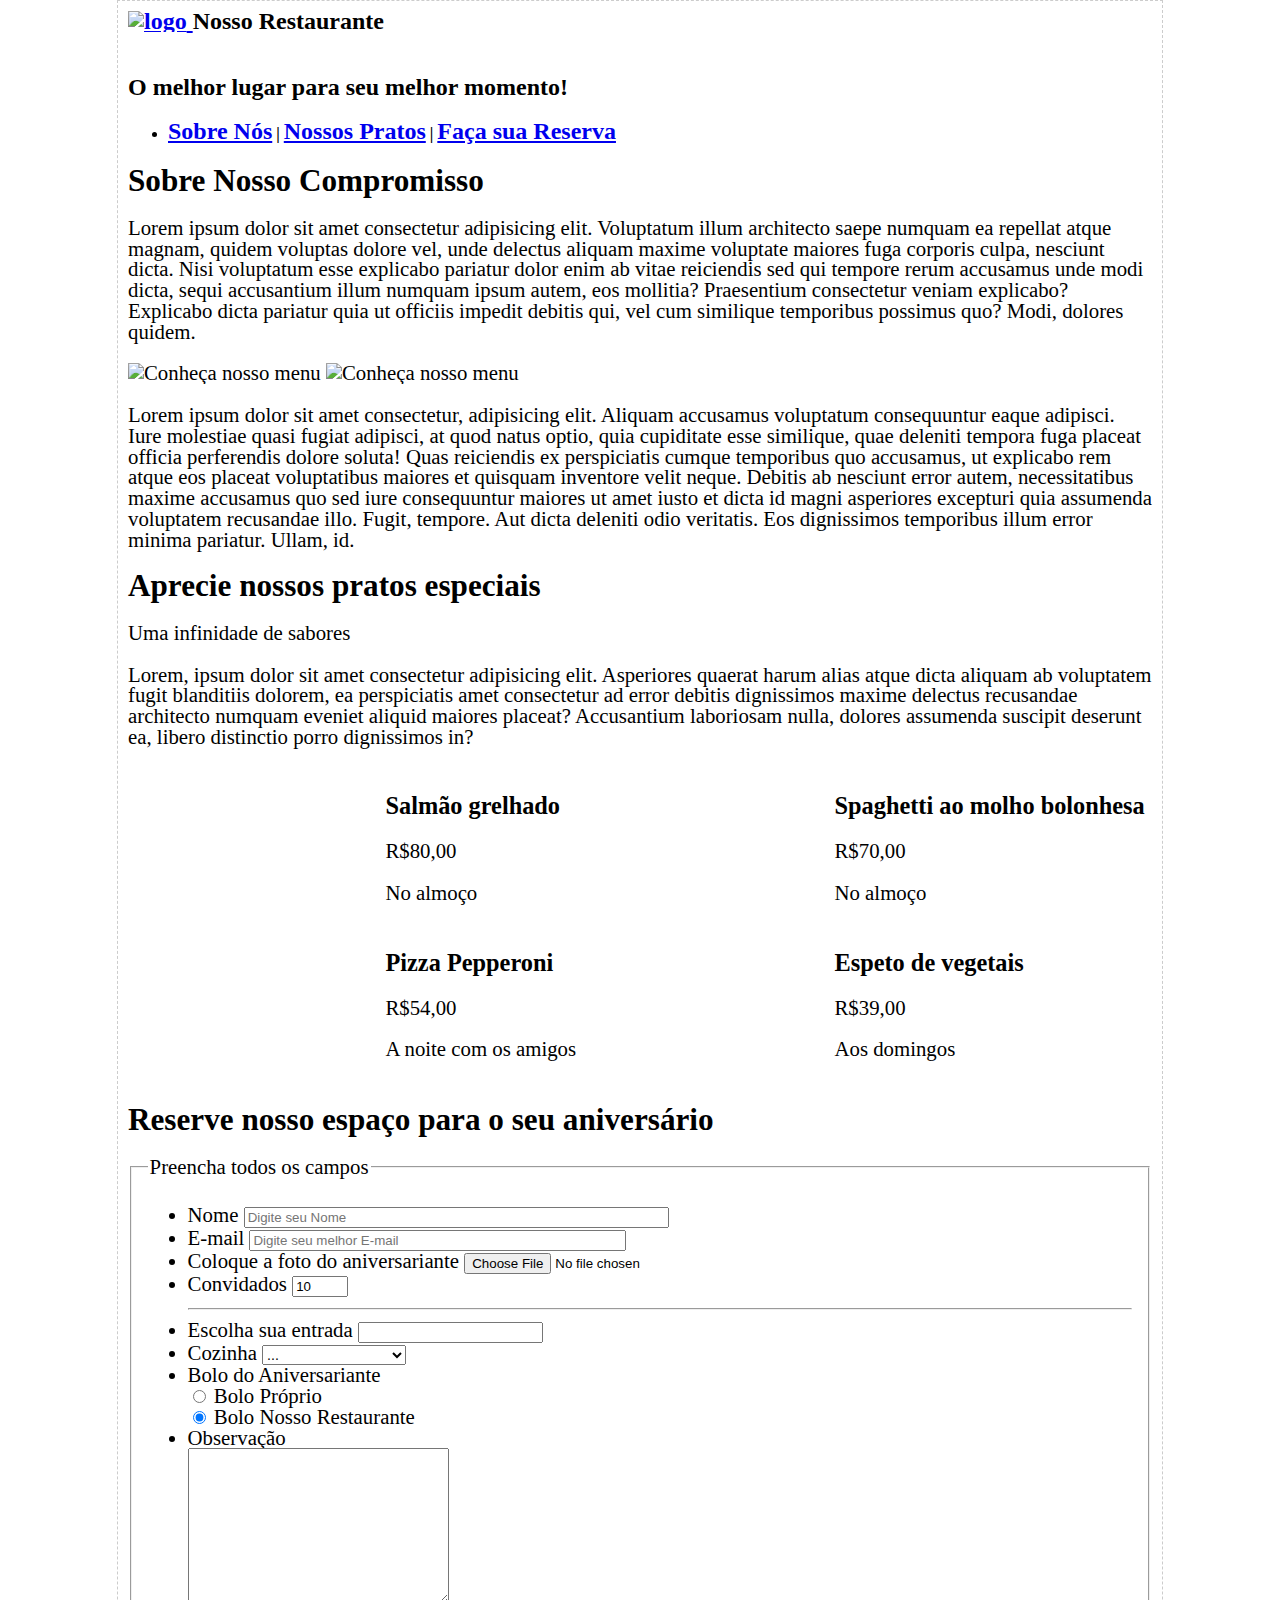
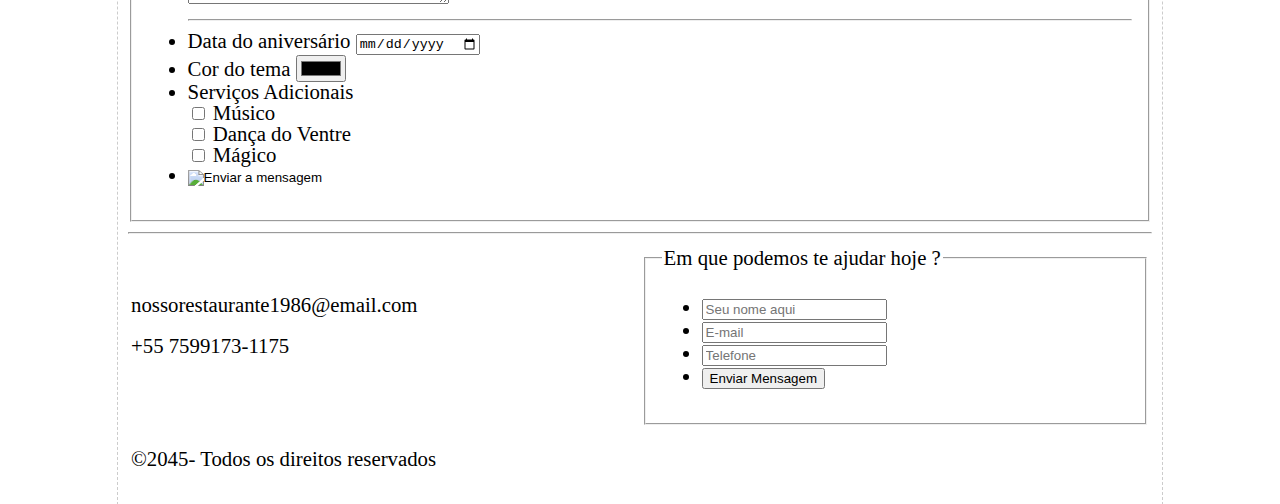
==== root/pages/single_page.html @ 64ade6ec "alterações" ====
<!DOCTYPE html>
<html lang="en">
    <head>
        <meta charset="UTF-8" />
        <meta http-equiv="X-UA-Compatible" content="IE=edge" />
        <meta name="viewport" content="width=device-width, initial-scale=1.0" />
        <title>Nosso Restaurante</title>
        <link rel="stylesheet" href="/html5/root/src/css/style.css" />
        <link rel="preconnect" href="https://fonts.googleapis.com" />
        <link rel="preconnect" href="https://fonts.gstatic.com" crossorigin />
        <link
            href="https://fonts.googleapis.com/css2?family=Lato:wght@900&display=swap"
            rel="stylesheet"
        />
    </head>
    <style>
        body {
            width: 80%;
            margin: auto;
            font-size: 1.3rem;
            font-family: Cambria, Cochin, Georgia, Times, "Times New Roman",
                serif;
            line-height: 1.3rem;
            border: 1px dashed #ccc;
            padding: 10px;
        }
        header * {
            font-size: 1.5rem;
            font-weight: 700;
        }
        select {
            font-size: 0.88rem;
        }
        header nav ul li {
            font-size: 16px;
        }
        header img {
            width: 30px;
        }
    </style>
    <body>
        <header id="home">
            <div class="logo" >
                <a href="#home>">
                    <img
                    src="/html5/root/images/png/cenoura.png"
                    alt="logo"
                    width="20"/>
                                    </a>

                <span>Nosso Restaurante </span>
            
                        </div>

            <div class="slogan">
                <img
                    src="/html5/root/images/baked-salmon-garnished-with-asparagus-and-tomatoes-with-herbs.jpg"
                    alt=""
                    style="width: 100%"
                />
                <p class="lobster">O melhor lugar para seu melhor momento!</p>
            </div>
            <nav>
                <ul>
                    <li>
                        <a href="#Sobre">Sobre Nós</a> |   
                        <a href="#NossosPratos">Nossos Pratos</a> |   
                        <a href="#Reservas">Faça sua Reserva</a>
                    </li>
                </ul>
            </nav>
        </header>
        <main>
            <section>
                <article id="Sobre">
                    <h2 class="h2Color">Sobre Nosso Compromisso</h2>
                    <p>
                        Lorem ipsum dolor sit amet consectetur adipisicing elit.
                        Voluptatum illum architecto saepe numquam ea repellat
                        atque magnam, quidem voluptas dolore vel, unde delectus
                        aliquam maxime voluptate maiores fuga corporis culpa,
                        nesciunt dicta. Nisi voluptatum esse explicabo pariatur
                        dolor enim ab vitae reiciendis sed qui tempore rerum
                        accusamus unde modi dicta, sequi accusantium illum
                        numquam ipsum autem, eos mollitia? Praesentium
                        consectetur veniam explicabo? Explicabo dicta pariatur
                        quia ut officiis impedit debitis qui, vel cum similique
                        temporibus possimus quo? Modi, dolores quidem.
                    </p>
                    <img
                        width="49%"
                        src="../images/here-take-a-look-at-our-menu.jpg"
                        alt="Conheça nosso menu"
                        title="Conheça nosso menu"
                    />
                    <img
                        width="49%"
                        src="/html5/root/images/chef-939437_1920.jpg"
                        alt="Conheça nosso menu"
                        title="Conheça nosso menu"
                    />
                    <p>
                        Lorem ipsum dolor sit amet consectetur, adipisicing
                        elit. Aliquam accusamus voluptatum consequuntur eaque
                        adipisci. Iure molestiae quasi fugiat adipisci, at quod
                        natus optio, quia cupiditate esse similique, quae
                        deleniti tempora fuga placeat officia perferendis dolore
                        soluta! Quas reiciendis ex perspiciatis cumque
                        temporibus quo accusamus, ut explicabo rem atque eos
                        placeat voluptatibus maiores et quisquam inventore velit
                        neque. Debitis ab nesciunt error autem, necessitatibus
                        maxime accusamus quo sed iure consequuntur maiores ut
                        amet iusto et dicta id magni asperiores excepturi quia
                        assumenda voluptatem recusandae illo. Fugit, tempore.
                        Aut dicta deleniti odio veritatis. Eos dignissimos
                        temporibus illum error minima pariatur. Ullam, id.
                    </p>
                </article>
                <article id="NossosPratos">
                    <h2 class="h2Color">Aprecie nossos pratos especiais</h2>
                    <span>Uma infinidade de sabores</span>
                    <p>
                        Lorem, ipsum dolor sit amet consectetur adipisicing
                        elit. Asperiores quaerat harum alias atque dicta aliquam
                        ab voluptatem fugit blanditiis dolorem, ea perspiciatis
                        amet consectetur ad error debitis dignissimos maxime
                        delectus recusandae architecto numquam eveniet aliquid
                        maiores placeat? Accusantium laboriosam nulla, dolores
                        assumenda suscipit deserunt ea, libero distinctio porro
                        dignissimos in?
                    </p>
                    <table>
                        <tr>
                            <td width="25%">
                                <img
                                    width="100%"
                                    src="/html5/root/images/salmon-1312372.jpg"
                                    alt=""
                                />
                            </td>
                            <td>
                                <h3>Salmão grelhado</h3>
                                <p>R$80,00</p>
                                <p>No almoço</p>
                            </td>
                            <td width="25%">
                                <img
                                    width="100%"
                                    src="/html5/root/images/authentic-italian-pasta.jpg"
                                    alt=""
                                />
                            </td>
                            <td>
                                <h3>Spaghetti ao molho bolonhesa</h3>
                                <p>R$70,00</p>
                                <p>No almoço</p>
                            </td>
                        </tr>
                        <tr>
                            <td width="25%">
                                <img
                                    width="100%"
                                    src="/html5/root/images/pizza-pepperoni-on-the-table.jpg"
                                    alt=""
                                />
                            </td>
                            <td>
                                <h3>Pizza Pepperoni</h3>
                                <p>R$54,00</p>
                                <p>A noite com os amigos</p>
                            </td>
                            <td width="25%">
                                <img
                                    width="100%"
                                    src="/html5/root/images/frutas-e-vegetais.jpg"
                                    alt=""
                                />
                            </td>
                            <td>
                                <h3>Espeto de vegetais</h3>
                                <p>R$39,00</p>
                                <p>Aos domingos</p>
                            </td>
                        </tr>
                    </table>
                </article>
                <article id="Reservas">
                    <h2 class="h2Color">
                        Reserve nosso espaço para o seu aniversário
                    </h2>
                    <form action="" method="post" enctype="multipart/form-data">
                        <fieldset>
                            <legend>Preencha todos os campos</legend>
                            <ul>
                                <li>
                                    <label for="nome">Nome</label>
                                    <input
                                        placeholder="Digite seu Nome"
                                        type="text"
                                        id="nome"
                                        name="nome"
                                        required
                                        maxlength="30"
                                        size="50"
                                    />
                                </li>
                                <li>
                                    <label for="email">E-mail</label>
                                    <input
                                        type="email"
                                        id="email"
                                        name="email"
                                        required
                                        size="44"
                                        placeholder="Digite seu melhor E-mail"
                                    />
                                </li>

                                <li>
                                    <label for="aniversariante"
                                        >Coloque a foto do aniversariante</label
                                    >
                                    <input
                                        type="file"
                                        id="aniversariante"
                                        name="aniversariante"
                                        accept="image/jpeg"
                                    />
                                </li>
                                <li>
                                    <label for="convidados">Convidados</label>
                                    <input
                                        min="1"
                                        max="10"
                                        type="number"
                                        id="convidados"
                                        name="convidados"
                                        value="10"
                                        readonly
                                        required
                                    />
                                </li>
                                <hr />
                                <li>
                                    <label for="entrada"
                                        >Escolha sua entrada</label
                                    >
                                    <input
                                        list="entrada_opt"
                                        name="entrada"
                                        id="entrada"
                                    />
                                    <datalist id="entrada_opt">
                                        <option
                                            value="Caldo de Mandioquinha"
                                        ></option>
                                        <option
                                            value="Caprese no Palito"
                                        ></option>
                                        <option
                                            value="Patê de Azeitonas"
                                        ></option>
                                    </datalist>
                                </li>
                                <li>
                                    <label for="tipo_comida">Cozinha</label>
                                    <select name="cozinha" id="cozinha">
                                        <option value="...">...</option>
                                        <optgroup label="Brasileira">
                                            <option value="Feijoada">
                                                Feijoada
                                            </option>
                                            <option value="virado">
                                                Virado a Paulista
                                            </option>
                                        </optgroup>
                                        <option value="italiana">
                                            Italiana
                                        </option>
                                        <option value="francesa">
                                            Francesa
                                        </option>
                                    </select>
                                </li>
                                <li>
                                    <label for="bolo"
                                        >Bolo do Aniversariante</label
                                    ><br />

                                    <input
                                        type="radio"
                                        name="bolo"
                                        id="bolo_proprio"
                                    />
                                    Bolo Próprio<br />
                                    <input
                                        checked
                                        type="radio"
                                        name="bolo"
                                        id="bolo_proprio"
                                    />
                                    Bolo Nosso Restaurante
                                </li>
                                <li>
                                    <label for="obs">Observação</label><br />
                                    <textarea
                                        name="obs"
                                        id="obs"
                                        cols="30"
                                        rows="10"
                                    ></textarea>
                                </li>
                                <hr />
                                <li>
                                    <label for="data_niver"
                                        >Data do aniversário</label
                                    >
                                    <input
                                        type="date"
                                        name="data_niver"
                                        id="data_niver"
                                    />
                                </li>
                                <li>
                                    <laber for="cor_festa">Cor do tema</laber>
                                    <input
                                        type="color"
                                        name="cor_festa"
                                        id="cor_festa"
                                    />
                                </li>
                                <li>
                                    <label for="servicos"
                                        >Serviços Adicionais</label
                                    ><br />
                                    <input
                                        type="checkbox"
                                        name="servicos"
                                        id="musico"
                                    />
                                    <span>Músico</span><br />
                                    <input
                                        type="checkbox"
                                        name="servicos"
                                        id="danca_do_ventre"
                                    />
                                    <span>Dança do Ventre</span><br />
                                    <input
                                        type="checkbox"
                                        name="servicos"
                                        id="magico"
                                    />
                                    <span>Mágico</span><br />
                                </li>
                                <li>
                                    <!-- <button>Confirmar</button>-->
                                    <!-- <input type="button" value="Confirmar"> -->
                                    <input
                                        type="image"
                                        src="/html5/root/images/png/btn_bolo.png"
                                        alt="Enviar a mensagem"
                                        width="200"
                                    />
                                </li>
                            </ul>
                        </fieldset>
                    </form>
                </article>
            </section>
        </main>
        <hr />
        <footer>
            <table width="100%">
                <tr>
                    <td width="50%">
                        <p>nossorestaurante1986@email.com</p>
                        <p>+55 7599173-1175</p>
                        <img
                            src="/html5/root/images/facebook.png"
                            alt=""
                            width="40"
                        />
                        <img
                            src="/html5/root/images/instagram.png"
                            alt=""
                            width="40"
                        />
                        <img
                            src="/html5/root/images/linkedin.png"
                            alt=""
                            width="40"
                        />
                        <img
                            src="/html5/root/images/whatsapp.png"
                            alt=""
                            width="40"
                        />
                    </td>
                    <td width="50%">
                        <form action="" method="post">
                            <fieldset>
                                <legend>Em que podemos te ajudar hoje ?</legend>
                                <ul>
                                    <li>
                                        <input
                                            type="text"
                                            name="nome_mensagem"
                                            id="nome_mensagem"
                                            placeholder="Seu nome aqui"
                                            required
                                        />
                                    </li>
                                    <li>
                                        <input
                                            type="email"
                                            name="email_mensagem"
                                            id="email_mensagem"
                                            placeholder="E-mail"
                                            required
                                        />
                                    </li>
                                    <li>
                                        <input
                                            type="cel"
                                            name="telefone_mensagem"
                                            id="telefone_mensagem"
                                            placeholder="Telefone"
                                            required
                                        />
                                    </li>
                                    <li><button>Enviar Mensagem</button></li>
                                </ul>
                            </fieldset>
                        </form>
                    </td>
                </tr>
                <tr>
                    <td colspa="2">
                        <p>&copy;2045- Todos os direitos reservados</p>
                    </td>
                </tr>
            </table>
        </footer>
    </body>
</html>
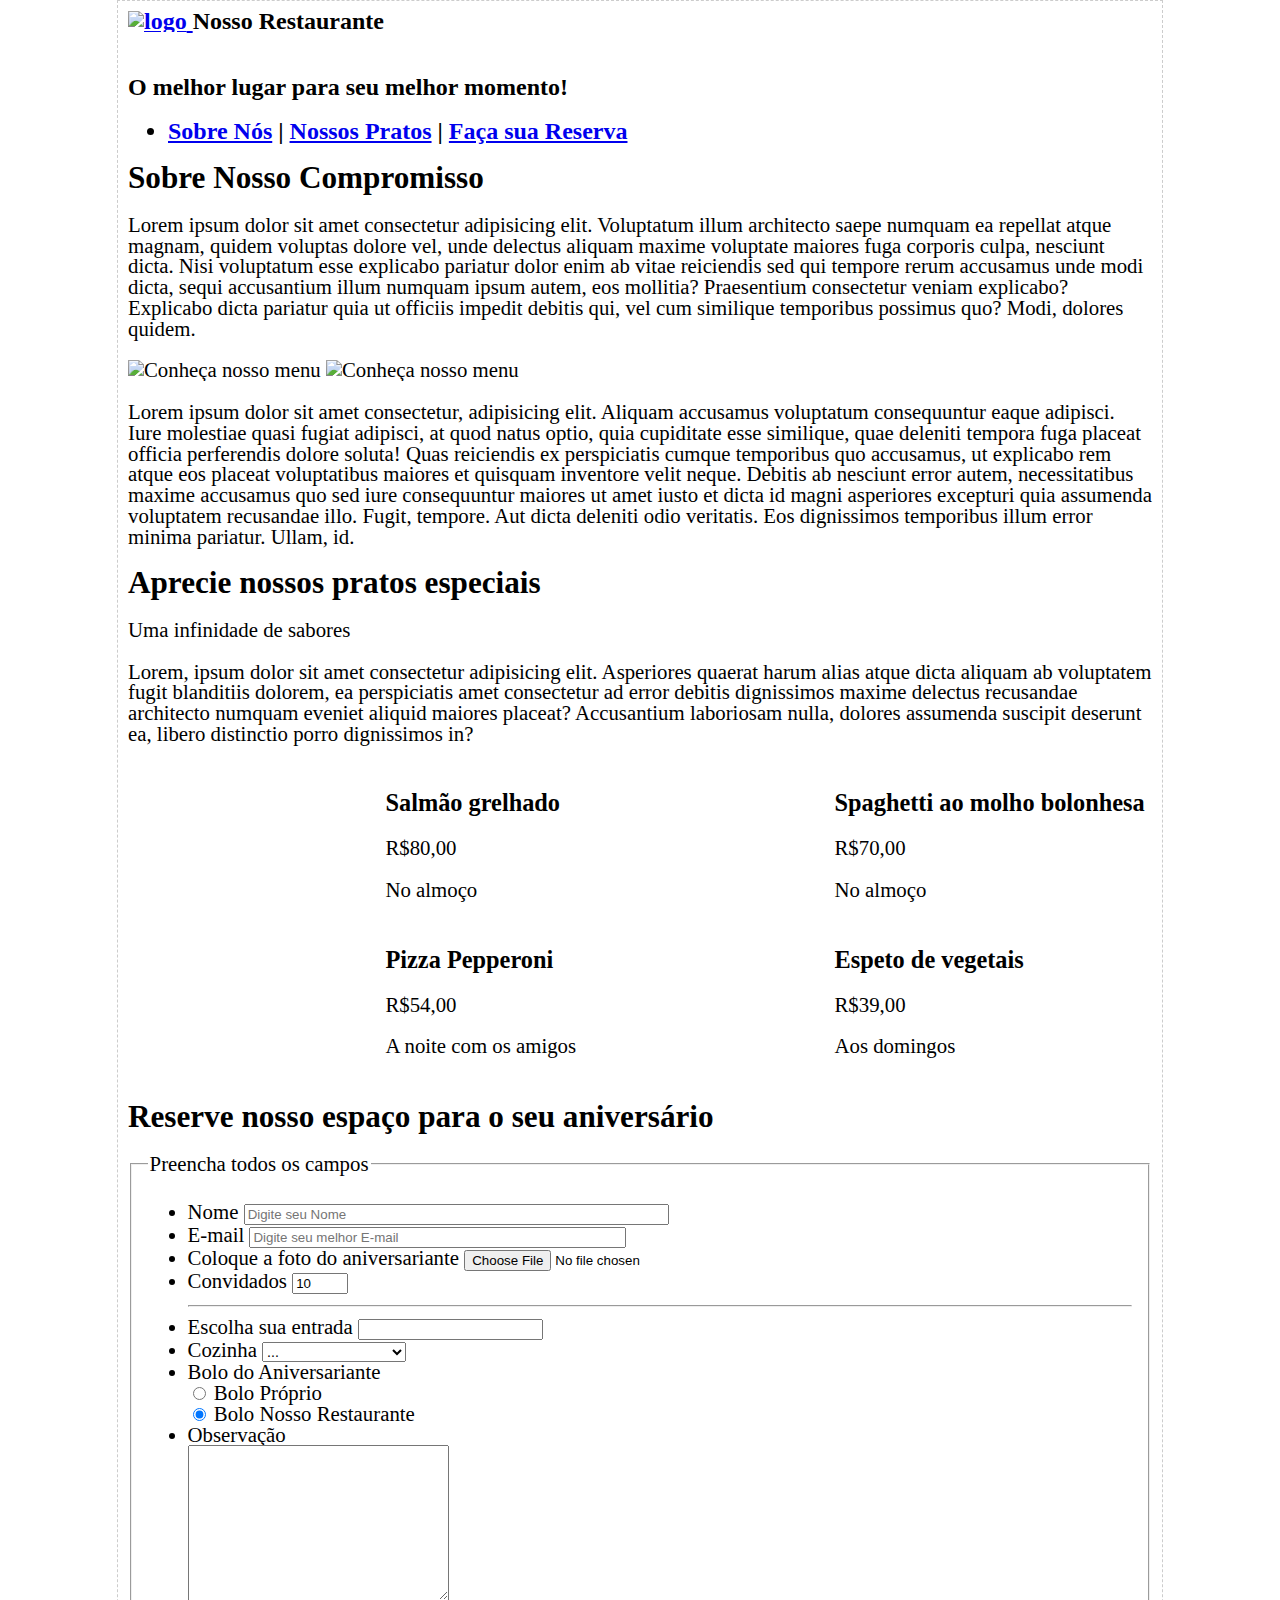
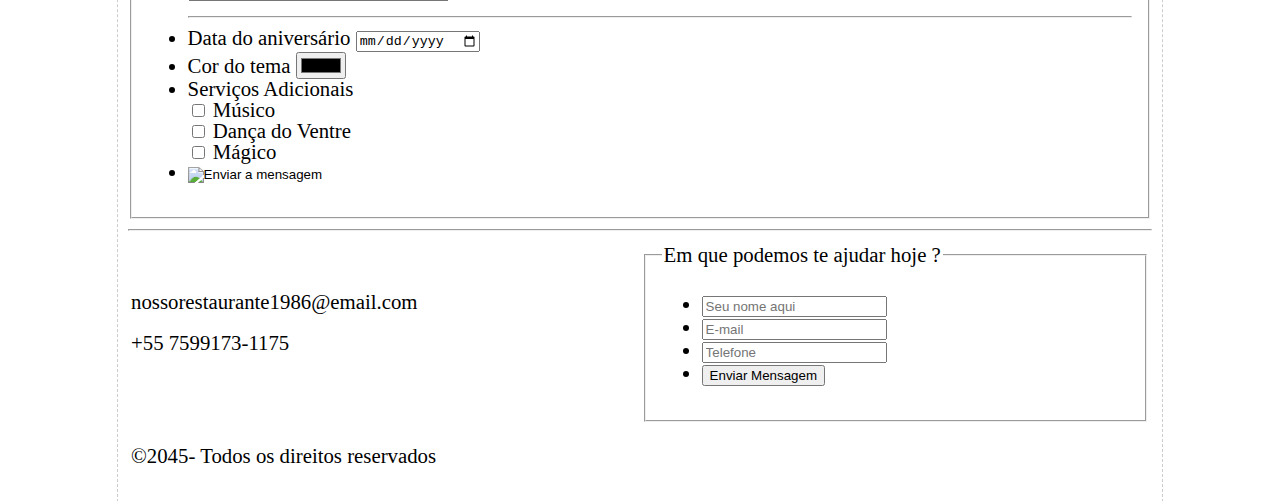
==== commit 8e6cfcf6: "alterações" ====
--- a/root/pages/single_page.html
+++ b/root/pages/single_page.html
@@ -1,5 +1,5 @@
 <!DOCTYPE html>
-<html lang="en">
+<html lang="pt-br">
     <head>
         <meta charset="UTF-8" />
         <meta http-equiv="X-UA-Compatible" content="IE=edge" />
@@ -31,26 +31,21 @@
         select {
             font-size: 0.88rem;
         }
-        header nav ul li {
-            font-size: 16px;
-        }
-        header img {
-            width: 30px;
-        }
+     
     </style>
     <body>
         <header id="home">
-            <div class="logo" >
+            <div class="logo">
                 <a href="#home>">
                     <img
-                    src="/html5/root/images/png/cenoura.png"
-                    alt="logo"
-                    width="20"/>
-                                    </a>
+                        src="/html5/root/images/png/cenoura.png"
+                        alt="logo"
+                        width="20"
+                    />
+                </a>
 
                 <span>Nosso Restaurante </span>
-            
-                        </div>
+            </div>
 
             <div class="slogan">
                 <img
@@ -63,8 +58,8 @@
             <nav>
                 <ul>
                     <li>
-                        <a href="#Sobre">Sobre Nós</a> |   
-                        <a href="#NossosPratos">Nossos Pratos</a> |   
+                        <a href="#Sobre">Sobre Nós</a> |
+                        <a href="#NossosPratos">Nossos Pratos</a> |
                         <a href="#Reservas">Faça sua Reserva</a>
                     </li>
                 </ul>
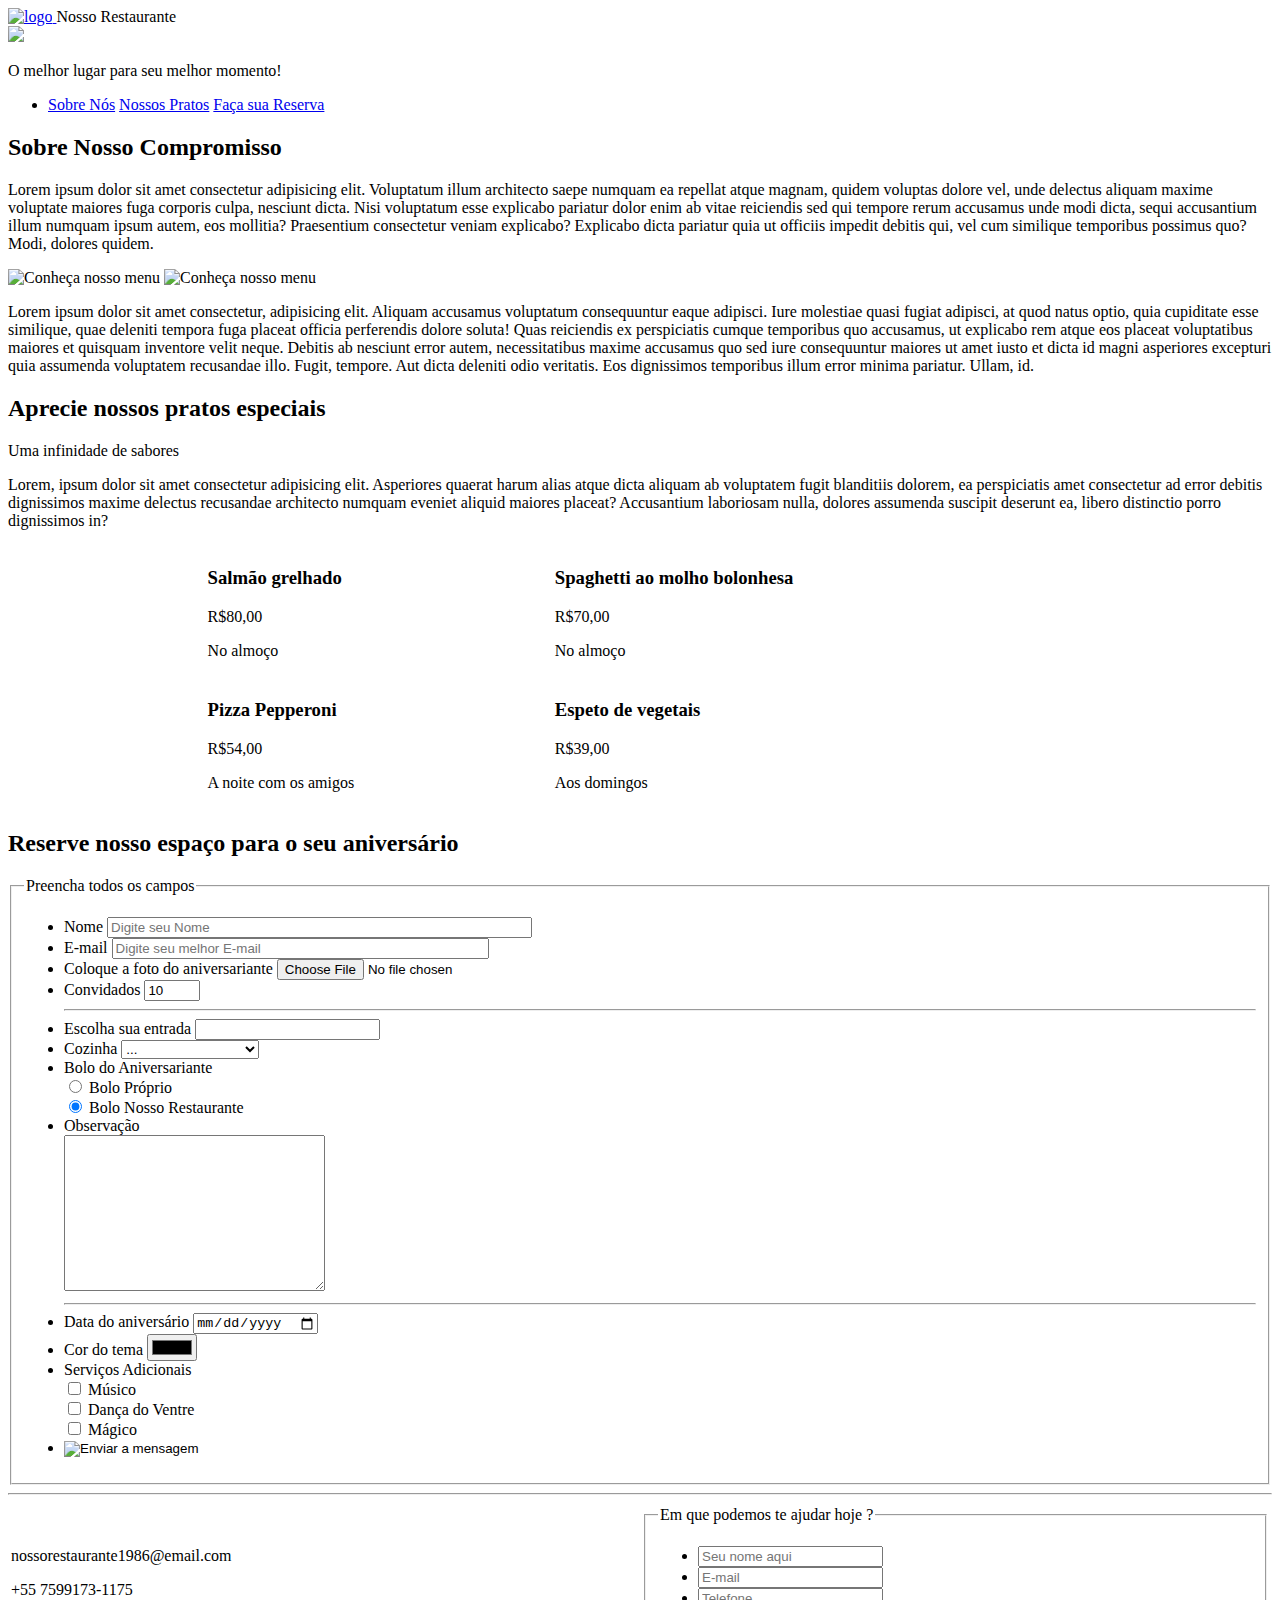
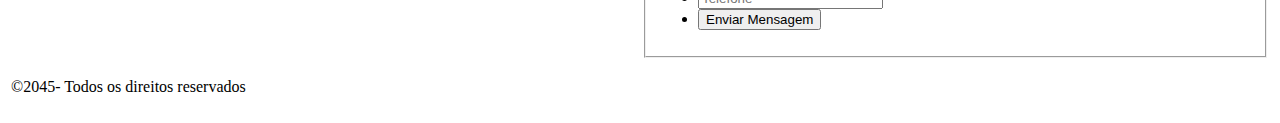
==== commit f0e54179: "alterações" ====
--- a/root/pages/single_page.html
+++ b/root/pages/single_page.html
@@ -13,26 +13,6 @@
             rel="stylesheet"
         />
     </head>
-    <style>
-        body {
-            width: 80%;
-            margin: auto;
-            font-size: 1.3rem;
-            font-family: Cambria, Cochin, Georgia, Times, "Times New Roman",
-                serif;
-            line-height: 1.3rem;
-            border: 1px dashed #ccc;
-            padding: 10px;
-        }
-        header * {
-            font-size: 1.5rem;
-            font-weight: 700;
-        }
-        select {
-            font-size: 0.88rem;
-        }
-     
-    </style>
     <body>
         <header id="home">
             <div class="logo">
@@ -48,22 +28,23 @@
             </div>
 
             <div class="slogan">
-                <img
-                    src="/html5/root/images/baked-salmon-garnished-with-asparagus-and-tomatoes-with-herbs.jpg"
-                    alt=""
-                    style="width: 100%"
-                />
+                <picture>
+                    <source media="(max-width:750px)" srcset="/html5/root/images/baked-salmon-garnished-with-asparagus-and-tomatoes-with-redimensionado.jpg">  
+                    <img src="/html5/root/images/baked-salmon-garnished-with-asparagus-and-tomatoes-with-herbs.jpg">
+                </picture>
                 <p class="lobster">O melhor lugar para seu melhor momento!</p>
             </div>
+            <div class="links">
             <nav>
                 <ul>
                     <li>
-                        <a href="#Sobre">Sobre Nós</a> |
-                        <a href="#NossosPratos">Nossos Pratos</a> |
+                        <a href="#Sobre">Sobre Nós</a> 
+                        <a href="#NossosPratos">Nossos Pratos</a> 
                         <a href="#Reservas">Faça sua Reserva</a>
                     </li>
                 </ul>
             </nav>
+            </div>
         </header>
         <main>
             <section>
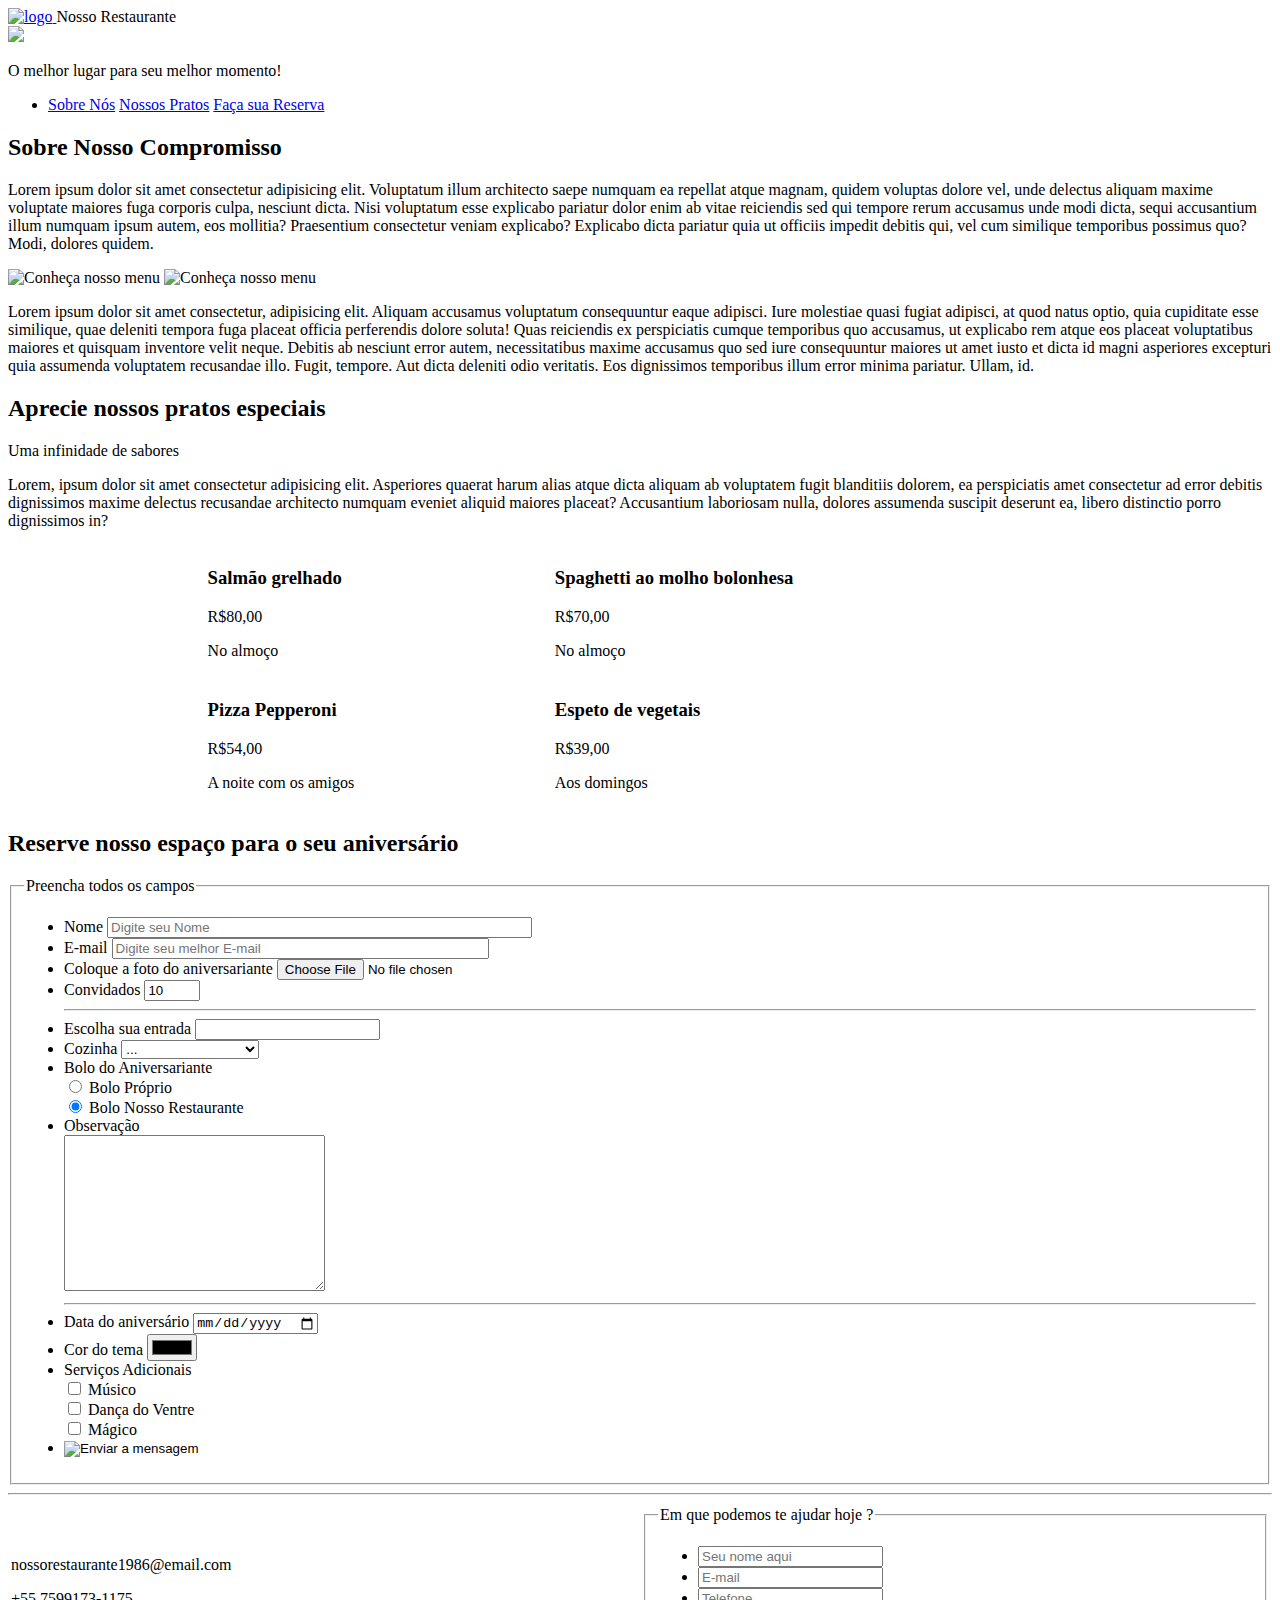
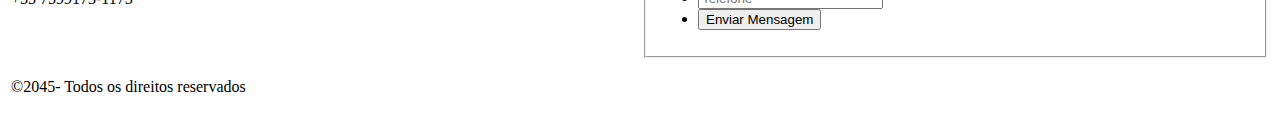
==== commit d374283f: "alterações" ====
--- a/root/pages/single_page.html
+++ b/root/pages/single_page.html
@@ -12,8 +12,10 @@
             href="https://fonts.googleapis.com/css2?family=Lato:wght@900&display=swap"
             rel="stylesheet"
         />
+        <link rel="stylesheet" href="/html5/root/fontawesome/css/all.min.css" />
     </head>
     <body>
+        <div class="navPos"></div>
         <header id="home">
             <div class="logo">
                 <a href="#home>">
@@ -29,21 +31,28 @@
 
             <div class="slogan">
                 <picture>
-                    <source media="(max-width:750px)" srcset="/html5/root/images/baked-salmon-garnished-with-asparagus-and-tomatoes-with-redimensionado.jpg">  
-                    <img src="/html5/root/images/baked-salmon-garnished-with-asparagus-and-tomatoes-with-herbs.jpg">
+                    <source
+                        media="(max-width:750px)"
+                        srcset="
+                            /html5/root/images/baked-salmon-garnished-with-asparagus-and-tomatoes-with-redimensionado.jpg
+                        "
+                    />
+                    <img
+                        src="/html5/root/images/baked-salmon-garnished-with-asparagus-and-tomatoes-with-herbs.jpg"
+                    />
                 </picture>
                 <p class="lobster">O melhor lugar para seu melhor momento!</p>
             </div>
             <div class="links">
-            <nav>
-                <ul>
-                    <li>
-                        <a href="#Sobre">Sobre Nós</a> 
-                        <a href="#NossosPratos">Nossos Pratos</a> 
-                        <a href="#Reservas">Faça sua Reserva</a>
-                    </li>
-                </ul>
-            </nav>
+                <nav>
+                    <ul>
+                        <li>
+                            <a href="#Sobre">Sobre Nós</a>
+                            <a href="#NossosPratos">Nossos Pratos</a>
+                            <a href="#Reservas">Faça sua Reserva</a>
+                        </li>
+                    </ul>
+                </nav>
             </div>
         </header>
         <main>
@@ -92,6 +101,10 @@
                         temporibus illum error minima pariatur. Ullam, id.
                     </p>
                 </article>
+                <div class="navup">
+                <a href="#home"><i class="fa-solid fa-0.5x fa-arrow-up"></i></a>
+                
+            </div>
                 <article id="NossosPratos">
                     <h2 class="h2Color">Aprecie nossos pratos especiais</h2>
                     <span>Uma infinidade de sabores</span>
@@ -160,6 +173,10 @@
                         </tr>
                     </table>
                 </article>
+                 <div class="navup">
+                <a href="#home"><i class="fa-solid fa-0.5x fa-arrow-up"></i></a>
+                
+            </div>
                 <article id="Reservas">
                     <h2 class="h2Color">
                         Reserve nosso espaço para o seu aniversário
@@ -351,26 +368,12 @@
                     <td width="50%">
                         <p>nossorestaurante1986@email.com</p>
                         <p>+55 7599173-1175</p>
-                        <img
-                            src="/html5/root/images/facebook.png"
-                            alt=""
-                            width="40"
-                        />
-                        <img
-                            src="/html5/root/images/instagram.png"
-                            alt=""
-                            width="40"
-                        />
-                        <img
-                            src="/html5/root/images/linkedin.png"
-                            alt=""
-                            width="40"
-                        />
-                        <img
-                            src="/html5/root/images/whatsapp.png"
-                            alt=""
-                            width="40"
-                        />
+                        <div class="icons">
+                        <i class="fa-brands fa-2x fa-facebook-f"></i>
+                        <i class="fa-brands fa-2x fa-instagram"></i>
+                        <i class="fa-brands fa-2x fa-linkedin"></i>
+                        <i class="fa-brands fa-2x fa-whatsapp"></i>
+                        </div>
                     </td>
                     <td width="50%">
                         <form action="" method="post">
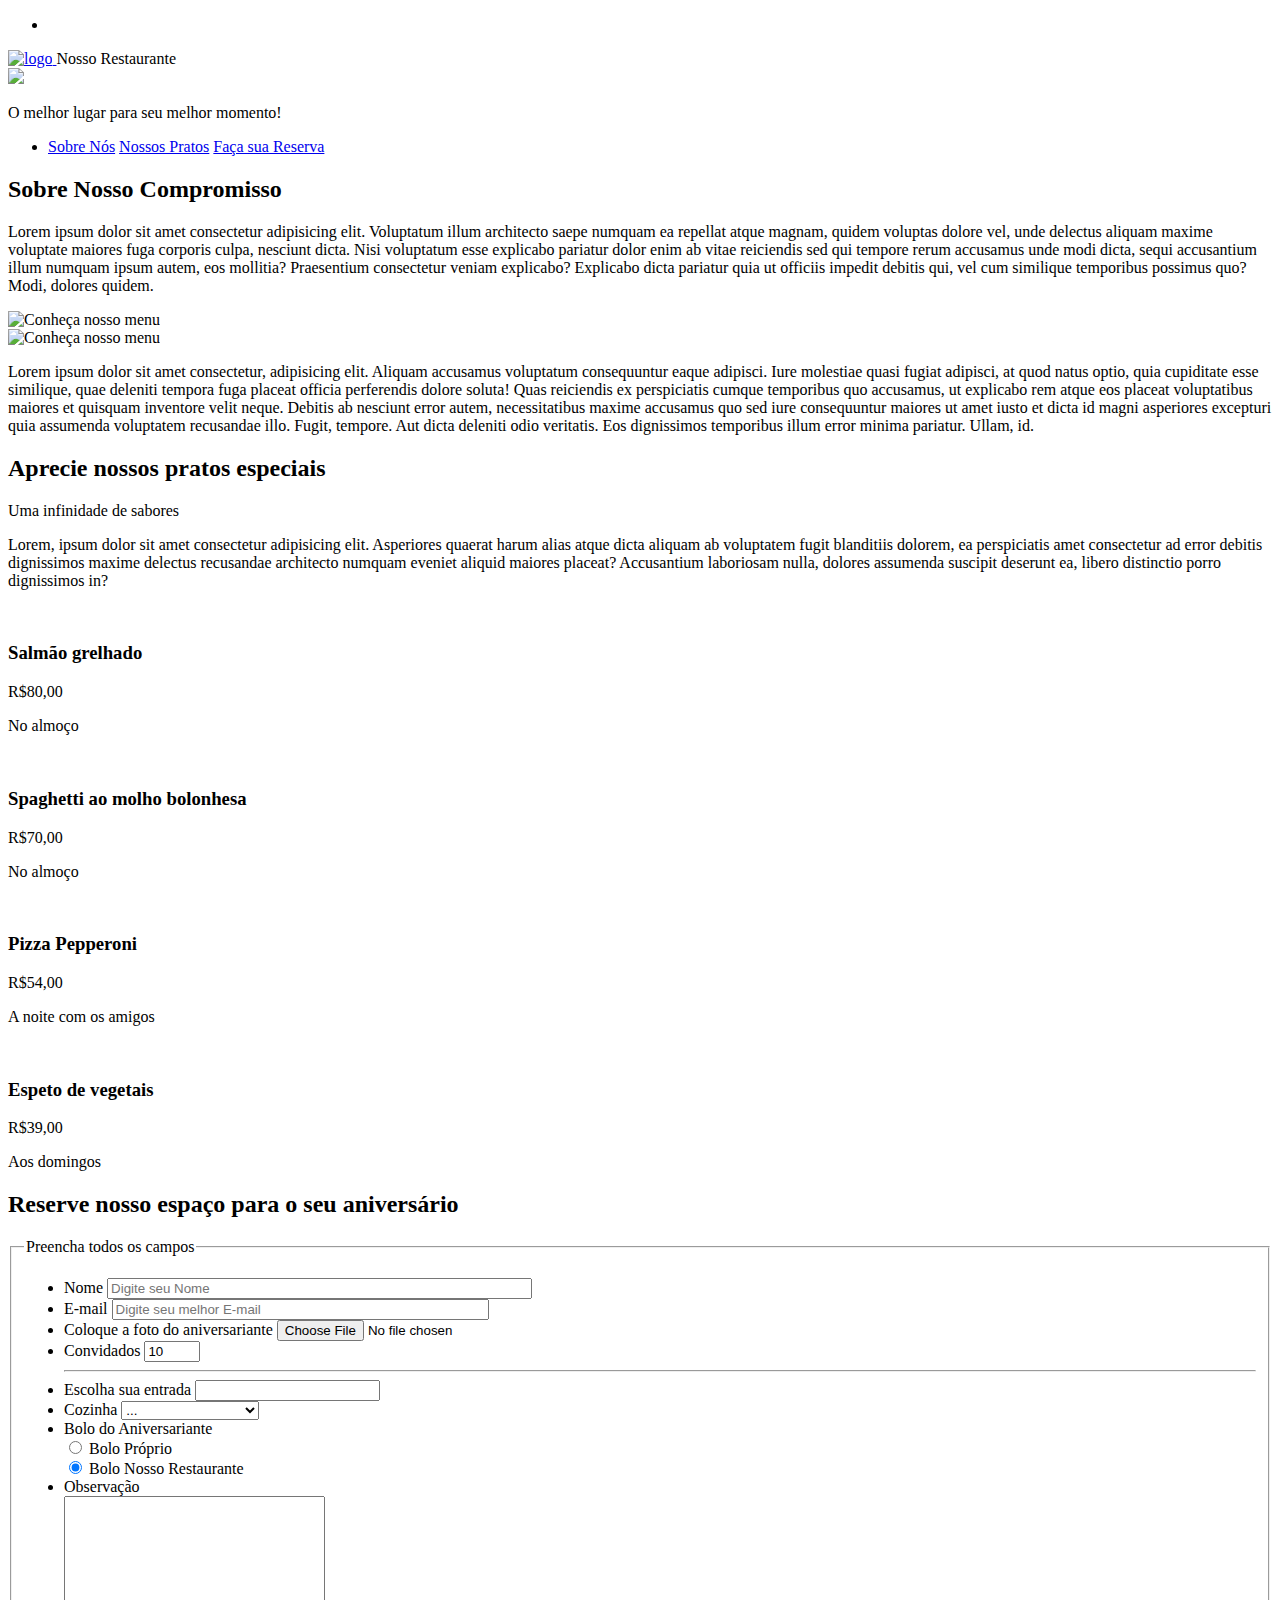
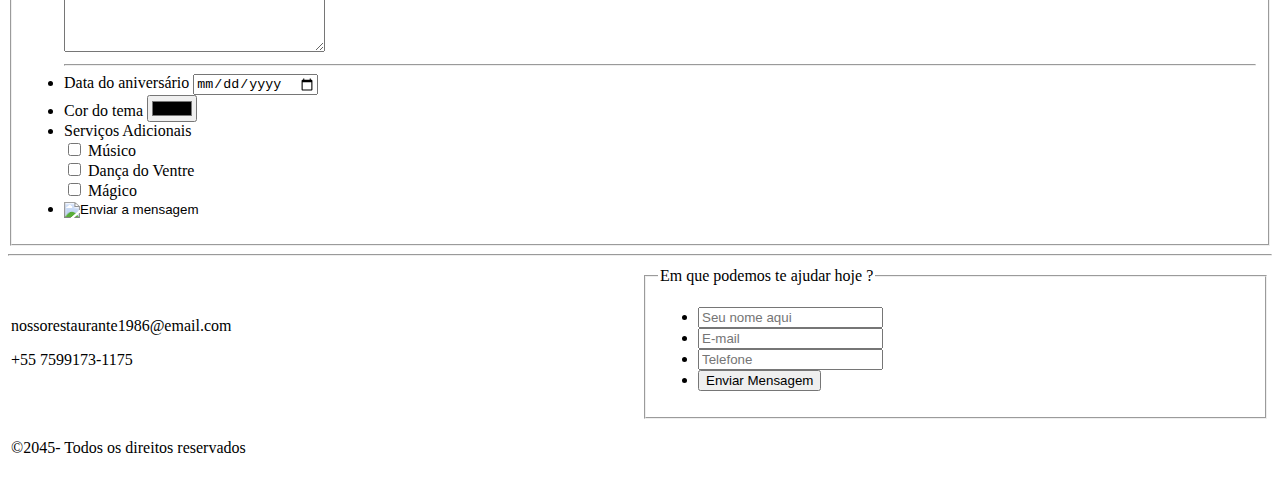
==== commit 7c49cc5d: "alterações" ====
--- a/root/pages/single_page.html
+++ b/root/pages/single_page.html
@@ -15,8 +15,20 @@
         <link rel="stylesheet" href="/html5/root/fontawesome/css/all.min.css" />
     </head>
     <body>
-        <div class="navPos"></div>
         <header id="home">
+            <div class="navPos">
+                <ul>
+                    <li>
+                        <a href="#Sobre"><i class="fa-solid fa-star"></i></a>
+                        <a href="#NossosPratos"
+                            ><i class="fa-solid fa-utensils"></i
+                        ></a>
+                        <a href="#Reservas"
+                            ><i class="fa-solid fa-calendar-days"></i
+                        ></a>
+                    </li>
+                </ul>
+            </div>
             <div class="logo">
                 <a href="#home>">
                     <img
@@ -43,18 +55,16 @@
                 </picture>
                 <p class="lobster">O melhor lugar para seu melhor momento!</p>
             </div>
-            <div class="links">
-                <nav>
-                    <ul>
-                        <li>
-                            <a href="#Sobre">Sobre Nós</a>
-                            <a href="#NossosPratos">Nossos Pratos</a>
-                            <a href="#Reservas">Faça sua Reserva</a>
-                        </li>
-                    </ul>
-                </nav>
-            </div>
         </header>
+        <nav class="links">
+            <ul>
+                <li>
+                    <a href="#Sobre">Sobre Nós</a>
+                    <a href="#NossosPratos">Nossos Pratos</a>
+                    <a href="#Reservas">Faça sua Reserva</a>
+                </li>
+            </ul>
+        </nav>
         <main>
             <section>
                 <article id="Sobre">
@@ -72,18 +82,24 @@
                         quia ut officiis impedit debitis qui, vel cum similique
                         temporibus possimus quo? Modi, dolores quidem.
                     </p>
-                    <img
-                        width="49%"
-                        src="../images/here-take-a-look-at-our-menu.jpg"
-                        alt="Conheça nosso menu"
-                        title="Conheça nosso menu"
-                    />
-                    <img
-                        width="49%"
-                        src="/html5/root/images/chef-939437_1920.jpg"
-                        alt="Conheça nosso menu"
-                        title="Conheça nosso menu"
-                    />
+                    <div class="container01">
+                        <div>
+                            <img
+                                width="100%"
+                                src="../images/here-take-a-look-at-our-menu.jpg"
+                                alt="Conheça nosso menu"
+                                title="Conheça nosso menu"
+                            />
+                        </div>
+                        <div>
+                            <img
+                                width="100%"
+                                src="/html5/root/images/chef-939437_1920.jpg"
+                                alt="Conheça nosso menu"
+                                title="Conheça nosso menu"
+                            />
+                        </div>
+                    </div>
                     <p>
                         Lorem ipsum dolor sit amet consectetur, adipisicing
                         elit. Aliquam accusamus voluptatum consequuntur eaque
@@ -102,9 +118,10 @@
                     </p>
                 </article>
                 <div class="navup">
-                <a href="#home"><i class="fa-solid fa-0.5x fa-arrow-up"></i></a>
-                
-            </div>
+                    <a href="#home"
+                        ><i class="fa-solid fa-0.5x fa-arrow-up"></i
+                    ></a>
+                </div>
                 <article id="NossosPratos">
                     <h2 class="h2Color">Aprecie nossos pratos especiais</h2>
                     <span>Uma infinidade de sabores</span>
@@ -118,65 +135,57 @@
                         assumenda suscipit deserunt ea, libero distinctio porro
                         dignissimos in?
                     </p>
-                    <table>
-                        <tr>
-                            <td width="25%">
+                        <div class="container02">
+                            <div width="25%">
                                 <img
                                     width="100%"
                                     src="/html5/root/images/salmon-1312372.jpg"
                                     alt=""
                                 />
-                            </td>
-                            <td>
+                            </div>
+                            <div>
                                 <h3>Salmão grelhado</h3>
                                 <p>R$80,00</p>
                                 <p>No almoço</p>
-                            </td>
-                            <td width="25%">
+                            </div>
+                            <div width="25%">
                                 <img
                                     width="100%"
                                     src="/html5/root/images/authentic-italian-pasta.jpg"
                                     alt=""
                                 />
-                            </td>
-                            <td>
+                            </div>
+                            <div>
                                 <h3>Spaghetti ao molho bolonhesa</h3>
                                 <p>R$70,00</p>
                                 <p>No almoço</p>
-                            </td>
-                        </tr>
-                        <tr>
-                            <td width="25%">
+                            </div>
+                            <div width="25%">
                                 <img
                                     width="100%"
                                     src="/html5/root/images/pizza-pepperoni-on-the-table.jpg"
                                     alt=""
                                 />
-                            </td>
-                            <td>
+                            </div>
+                            <div>
                                 <h3>Pizza Pepperoni</h3>
                                 <p>R$54,00</p>
                                 <p>A noite com os amigos</p>
-                            </td>
-                            <td width="25%">
+                            </div>
+                            <div width="25%">
                                 <img
                                     width="100%"
                                     src="/html5/root/images/frutas-e-vegetais.jpg"
                                     alt=""
                                 />
-                            </td>
-                            <td>
+                            </div>
+                            <div>
                                 <h3>Espeto de vegetais</h3>
                                 <p>R$39,00</p>
                                 <p>Aos domingos</p>
-                            </td>
-                        </tr>
-                    </table>
+                            </div>
+                        </div>
                 </article>
-                 <div class="navup">
-                <a href="#home"><i class="fa-solid fa-0.5x fa-arrow-up"></i></a>
-                
-            </div>
                 <article id="Reservas">
                     <h2 class="h2Color">
                         Reserve nosso espaço para o seu aniversário
@@ -359,6 +368,11 @@
                         </fieldset>
                     </form>
                 </article>
+                <div class="navup">
+                    <a href="#home"
+                        ><i class="fa-solid fa-0.5x fa-arrow-up"></i
+                    ></a>
+                </div>
             </section>
         </main>
         <hr />
@@ -369,10 +383,10 @@
                         <p>nossorestaurante1986@email.com</p>
                         <p>+55 7599173-1175</p>
                         <div class="icons">
-                        <i class="fa-brands fa-2x fa-facebook-f"></i>
-                        <i class="fa-brands fa-2x fa-instagram"></i>
-                        <i class="fa-brands fa-2x fa-linkedin"></i>
-                        <i class="fa-brands fa-2x fa-whatsapp"></i>
+                            <i class="fa-brands fa-2x fa-facebook-f"></i>
+                            <i class="fa-brands fa-2x fa-instagram"></i>
+                            <i class="fa-brands fa-2x fa-linkedin"></i>
+                            <i class="fa-brands fa-2x fa-whatsapp"></i>
                         </div>
                     </td>
                     <td width="50%">
